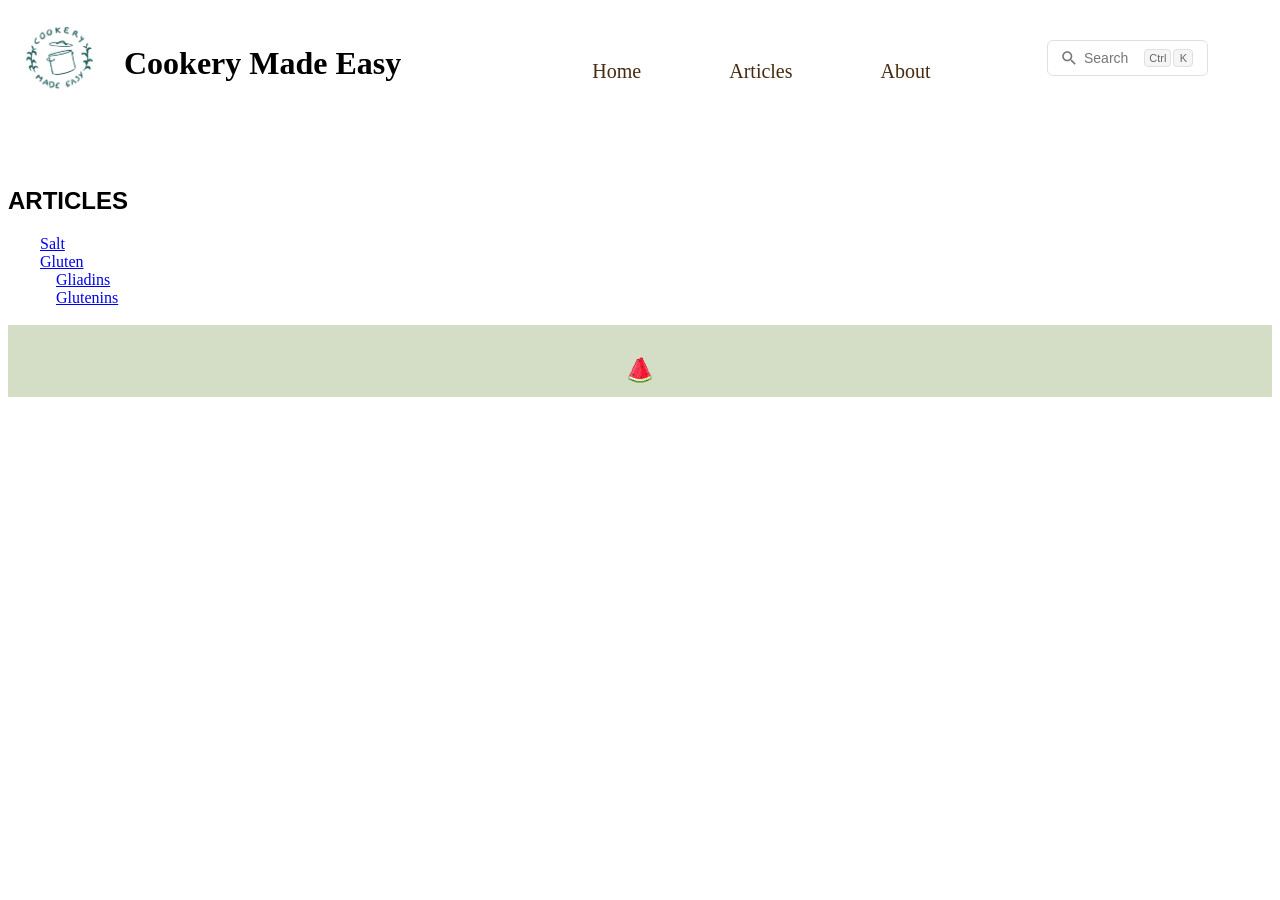
==== all_articles.html @ a8c55abe "Initial commit OK: - functional search bar - functional index  not OK: - iframe content not in searc" ====
<!DOCTYPE html>
<html>
    <head>
        <link href="styles.css" rel="stylesheet">
        <script src="script.js"></script>
        <script src="navbar_and_basics.js"></script>
        <script src="/pagefind/pagefind-component-ui.js" type="module"></script>
  

        <title>Cookery made easy - Articles</title>

    </head>
    <body>
        <h2>ARTICLES</h2>
    <div class = "page">

        

        <!--INDEX TEMPLATE-->
        <template id="index_template">

            <div>
                <a class = "article_title"></a>
                <!-- <br>    -->
                <!-- <a class = "sub_article_title"></a>                -->
            </div>            
            
        </template> 
        
        <!--CALL TEMPLATE-->
        <div id="index"></div>


    </div>  <!--end page-->  
    </body>

        
</html>
---- styles.css ----
:root { /*variables*/
  --font-size-navbar: 20px;
  --font-size-navbar-title: 16px;
}




.topbar{ /*main topbar container*/
    display: grid;
    grid-template-columns: 100px 1.5fr 2fr;
    grid-template-rows: 1;
    padding-top: 1em;
    padding-right: 1em;
    padding-left: 1em;
    padding-bottom: 3em;
    justify-content: center;
}


/* NAV BAR*/
.navbar ul{
    display: flex;
    list-style-type: none;
    gap: 3em;
}

.navbar a{
    color: rgb(71, 42, 15);
    text-decoration: none;
    padding: 20px;
    display: block;
    text-align: center;
}
.navbar a:hover:not(.logo){
    transform: translate(0%, -5%);
    color: var(--hover-color);
}
.navbar li{
    float: left;
    font-size: var(--font-size-navbar);
}

/*[aria-current="page"] {
  text-shadow:0px 0px 1px black;
}*/

.active { 
  text-shadow:0px 0px 1px black; 
}

.name{
    font-size: var(--font-size-navbar-title);
    white-space: nowrap;
}

.navbar input[type=text] {
  float: right;
  padding: 6px;
  margin-top: 8px;
  margin-right: 16px;
  font-size: 17px;
}

/* ARTICLE TABS*/
/* Style the tab */
.tab {
  overflow: hidden;
  border: 1px solid #ccc;
  background-color: #d4ddc5;
  display:inline-block;
  margin-left: 1.5em;
}

/* Style the buttons that are used to open the tab content */
.tab button {
  background-color: inherit;
  float: left;
  border: none;
  outline: none;
  cursor: pointer;
  font-size: 14px;
  padding: 10px 20px;
  transition: 0.3s;
}

/* Change background color of buttons on hover */
.tab button:hover {
  /*background-color: #ddd;*/
  transform: translate(0%, -5%);
}

/* Create an active/current tablink class */
.tab button.active {
  /*background-color: #ccc;*/
  /*font-weight: bold;*/
  text-shadow:0px 0px 1px black;
}

/* Style the tab content */
.tabcontent {
  display: none;
  padding: 6px 12px;
}

/* iframe */
.tabcontent iframe {
  border-style: none;
  min-height: 500px; /* necessary to display content in not opened by default tabs*/
  width: 95vw;
  height: 0vh;
  border: none;
  overflow:hidden;
  margin-left: 1em;
  margin-right: 1em;
}

/*footer*/
.footer {
  display: grid;
  justify-content: center;
  background-color: #d4ddc5;
  padding: 10px;
}

.img_footer {
  height: auto; 
  width: auto; 
  max-width: 30px; 
  max-height: 30px;
}

/*article title*/
#article_title {
  display: grid;
  justify-content: center;
  font-family: "Aclonica"
}

h2 {
  font-family: "Arial"
}

/*index*/

.article_title {
	display: inline-block;
	margin-left: 2em;
}

.sub_article_title {
	display: inline-block;
	margin-left: 3em;
}
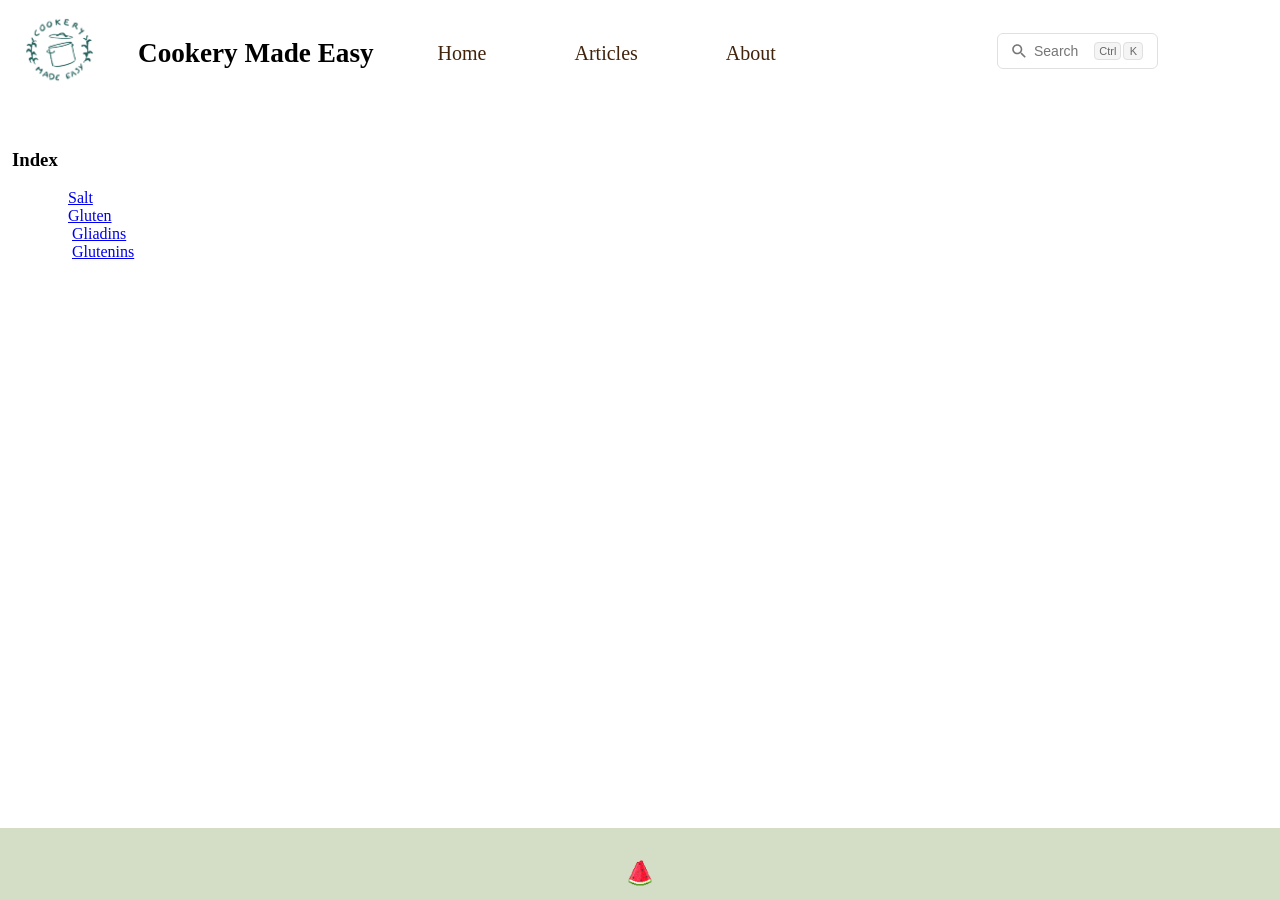
==== commit abc57154: "Sticky footer - sticky footer for pages with short content using grid method" ====
--- a/all_articles.html
+++ b/all_articles.html
@@ -11,18 +11,15 @@
 
     </head>
     <body>
-        <h2>ARTICLES</h2>
-    <div class = "page">
-
-        
-
+    <div class="index_div">
+        <h3>Index</h3>
         <!--INDEX TEMPLATE-->
         <template id="index_template">
 
             <div>
                 <a class = "article_title"></a>
                 <!-- <br>    -->
-                <!-- <a class = "sub_article_title"></a>                -->
+                <!-- <a class = "sub_article_title"></a>   -->
             </div>            
             
         </template> 
--- a/styles.css
+++ b/styles.css
@@ -1,66 +1,111 @@
 :root { /*variables*/
   --font-size-navbar: 20px;
   --font-size-navbar-title: 16px;
-}
-
-
-
-
+  --hover-color: #adbb97;
+  --tab-color: rgb(65, 35, 11);
+  --move-up-on-hover: translate(0%, -5%); 
+  --footer-color: #d4ddc5; 
+}
+
+/*for debugging divs*/
+/*border: 3px solid rgba(0, 0, 0, 0.247);*/
+
+
+
+body div:not(.footer){
+  padding-left: 0.75em;
+  padding-right: 0.75em;
+}
+
+.topbar{
+  padding-top: 1em;
+}
+
+/* NAV BAR*/
+/*Parent*/
 .topbar{ /*main topbar container*/
-    display: grid;
-    grid-template-columns: 100px 1.5fr 2fr;
-    grid-template-rows: 1;
-    padding-top: 1em;
-    padding-right: 1em;
-    padding-left: 1em;
-    padding-bottom: 3em;
+    display: flex;
     justify-content: center;
-}
-
-
-/* NAV BAR*/
+    flex-wrap: wrap;
+    align-items: center;
+    gap: 20px;
+    padding-bottom: 40px;
+}
+
+/*Children*/
+
+/*NAVBAR*/
+.navbar{
+  display: flex;
+  flex-wrap: wrap;
+  align-items: center;
+  padding-left: 30px;
+}
+
 .navbar ul{
     display: flex;
-    list-style-type: none;
+    list-style-type: none; /*remove list points*/
     gap: 3em;
+    padding: 0; /*prevent weird padding on the right*/
 }
 
 .navbar a{
-    color: rgb(71, 42, 15);
-    text-decoration: none;
-    padding: 20px;
-    display: block;
-    text-align: center;
-}
+    color: var(--tab-color);
+    text-decoration: none; /*remove underline*/
+    padding: 20px; 
+}
+
+/*move hovered tab up + color*/
 .navbar a:hover:not(.logo){
-    transform: translate(0%, -5%);
+    transform: var(--move-up-on-hover);
     color: var(--hover-color);
 }
+
+/*decide font size tabs*/
 .navbar li{
-    float: left;
     font-size: var(--font-size-navbar);
-}
-
-/*[aria-current="page"] {
-  text-shadow:0px 0px 1px black;
+} 
+
+/*.main_tabs{
+  /*border: 2px solid pink; /*for debugging
 }*/
 
-.active { 
+.searchbar{
+  /*border: 2px solid rgb(8, 155, 20); /*for debugging*/
+  width: 20%;
+  min-width: 250px;
+}
+
+@media(min-width: 992px){
+  #searchbar {
+     margin-left: auto;
+     padding-right: 20px;
+  }
+}
+
+
+/*NAME*/
+.name{
+  /*border: 3px solid rgba(0, 128, 0, 0.404); /*for debugging*/
+  flex-shrink: 5;
+}
+
+.name h1{
+  font-size: 170%;
+}
+
+/*dynamically hide website name if on a narrow screen*/
+@media(max-width: 600px){
+  .name {
+     display:none
+  }
+}
+
+/*currently not working, meant to show which tab you're on*/
+/* .active { 
   text-shadow:0px 0px 1px black; 
-}
-
-.name{
-    font-size: var(--font-size-navbar-title);
-    white-space: nowrap;
-}
-
-.navbar input[type=text] {
-  float: right;
-  padding: 6px;
-  margin-top: 8px;
-  margin-right: 16px;
-  font-size: 17px;
-}
+} */
+
 
 /* ARTICLE TABS*/
 /* Style the tab */
@@ -70,6 +115,16 @@
   background-color: #d4ddc5;
   display:inline-block;
   margin-left: 1.5em;
+  /*border: 2px solid rgb(47, 8, 155); /*for debugging*/
+  margin-left: 1em;
+  margin-right: 1em;
+}
+
+@media(max-width: 500px){
+  .tab {
+    display: flex;
+    justify-content: center;
+  }
 }
 
 /* Style the buttons that are used to open the tab content */
@@ -86,41 +141,60 @@
 
 /* Change background color of buttons on hover */
 .tab button:hover {
-  /*background-color: #ddd;*/
   transform: translate(0%, -5%);
 }
 
 /* Create an active/current tablink class */
 .tab button.active {
-  /*background-color: #ccc;*/
-  /*font-weight: bold;*/
   text-shadow:0px 0px 1px black;
 }
 
-/* Style the tab content */
+/*TABS CONTENT*/
 .tabcontent {
   display: none;
   padding: 6px 12px;
+  /* width: 95vw; */
+  /*border: 2px solid rgb(8, 155, 20); /*for debugging*/
 }
 
 /* iframe */
 .tabcontent iframe {
   border-style: none;
   min-height: 500px; /* necessary to display content in not opened by default tabs*/
-  width: 95vw;
+  width: 100%;
   height: 0vh;
   border: none;
   overflow:hidden;
-  margin-left: 1em;
-  margin-right: 1em;
-}
-
-/*footer*/
+  /*border: 2px solid rgb(155, 42, 8); /*for debugging*/
+}
+
+
+/*KEYPOINTS STYLING*/
+dt{
+  font-weight: bold;
+  margin-top: 1em;
+}
+
+dd{
+  display: list-item; /*treat it like list*/
+  list-style-type: disc; /*add list bullet point*/
+}
+
+/*FOOTER*/
+body{ /*set the body to take minimum the whole page*/
+  min-height: 100vh;
+  margin: 0;
+  display: grid;
+  grid-template-rows: auto 1fr auto;
+}
+
+
 .footer {
   display: grid;
   justify-content: center;
-  background-color: #d4ddc5;
-  padding: 10px;
+  background-color: var(--footer-color);
+  padding: 10px 0px 10px 0px; /*top, right, bottom, left*/
+  margin-top: auto; /*footer is part of the body, and always sits at the bottom*/
 }
 
 .img_footer {
@@ -130,6 +204,9 @@
   max-height: 30px;
 }
 
+
+
+
 /*article title*/
 #article_title {
   display: grid;
@@ -141,7 +218,7 @@
   font-family: "Arial"
 }
 
-/*index*/
+/*INDEX*/
 
 .article_title {
 	display: inline-block;
